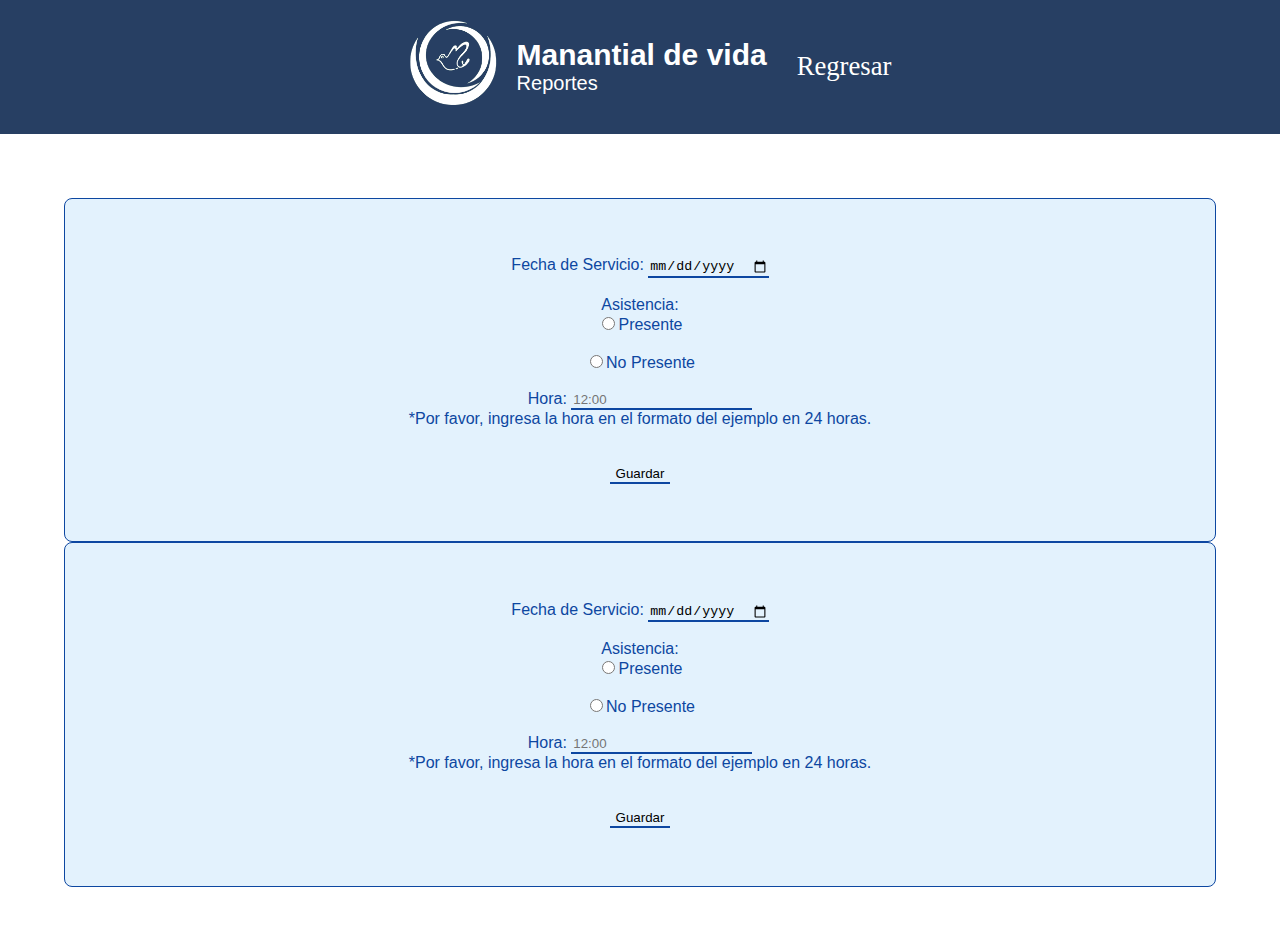
==== SitioWeb/archivo.html @ 5622afe5 "Comenzando descarga de archivos" ====
<!DOCTYPE html>
<html lang="en">
    <head>
        <meta charset="UTF-8">
        <meta name="viewport" content="width=device-width">
        <title>Asistencia</title>
        <link rel="shortcut icon" href="img/logoIcono.ico">
        <link rel="stylesheet" href="css/formStyle.css">
        <!--<script src="js/valAsist.js"></script>-->
    </head>
    <body>
        <div>
            <div class="header">
                <div class="logo"><a href="index.html"><img src="img/logoIglesiaBlanco.png"></a> </div>
                <div class="headTxt"><div class="titulo">Manantial de vida</div>
                <div class="subtitulo">Reportes</div></div>
                <div class="regresar"><a href="javascript: history.go(-1)">Regresar</a></div>
            </div>
            <div class="content">
                <div class="form">
                    <form name="Fasist" method="get" action="https://makitweb.com/demos/multiple-files-upload-at-once-with-php">
                        Fecha de Servicio:
                        <input type="date" name="fecha"><br><br>
                        Asistencia:<br>
                        <input type="radio" name="presente" value="Presente">Presente<br><br>
                        <input type="radio" name="presente" value="NoPresente">No Presente<br><br>
                        Hora:
                        <input type="text" name="hora" placeholder="12:00">
                        <br>*Por favor, ingresa la hora en el formato del ejemplo en 24 horas.
                        <br><br><br><input type="submit" name="guardar" id="descargarArchivo" value="Guardar">
                    </form>
                </div>
                <div class="form">
                    <form name="formu2" method="get" action="https://www.php.net/manual/es/features.file-upload.php">
                        Fecha de Servicio:
                        <input type="date" name="fecha"><br><br>
                        Asistencia:<br>
                        <input type="radio" name="presente" value="Presente">Presente<br><br>
                        <input type="radio" name="presente" value="NoPresente">No Presente<br><br>
                        Hora:
                        <input type="text" name="hora" placeholder="12:00">
                        <br>*Por favor, ingresa la hora en el formato del ejemplo en 24 horas.
                        <br><br><br><input type="submit" name="guardar" id="guardarArchivo" value="Guardar">
                    </form>
                </div>
            </div>
        </div>
    </body>
</html>
---- SitioWeb/css/formStyle.css ----
body{
    padding: 0;
    margin: 0;
}

.header{
    background-color:#273f63;
    display: flex;
    flex-flow: row;
    justify-content: center;
}

.regresar{
    text-decoration: none;
    font-size: 20pt;
    color: white;
    align-items: center;
    display: flex;
    margin-left: 30px;
}

a{
    color: white;
    text-decoration: none;
}

.logo{
    width: 10%;
}

.logo img{
    width: 100%;
}

.headTxt{
    padding: 3% 0;
}

.titulo{
    font-family: Arial, Helvetica, sans-serif;
    color:white;
    font-size: 30px;
    font-weight: bold;
}

.subtitulo{
    font-family: Arial, Helvetica, sans-serif;
    color: white;
    font-size: 20px;
}

.content{
    padding: 5%;
}

.form{
    background-color: #e3f2fd;
    border: 1px #0d47a1 solid;
    border-radius: 8px;
    padding: 5%;
    font-family: Arial, Helvetica, sans-serif;
    font-size: 16px;
    color: #0d47a1;
    text-align: center;
}

input{
    border-bottom: 2px #0d47a1 solid;
    border-left: none;
    border-top: none;
    border-right: none;
    background-color: #e3f2fd;
}

#guardar{
    background-color: #0d47a1;
    color: white;
    padding: 1%;
    border-radius: 15px;
    border: none;
}

#guardar:hover{
    background-color: #A9D6E5;
    border: none;
}

label{
    display: block;
    position: relative;
    padding-left: 35px;
    margin-bottom: 18px;
    margin-left: 40%;
}

.check{
    width: 18px;
    height: 18px;
}

.checkConte{
    text-align: left;
}

#registrosInventario{
    border: #0d47a1 solid;
    border-radius: 10px;
    width: 50px;
    height: 25px;
}

#estadoMemoria{
    font-family: Arial, Helvetica, sans-serif;
    text-align: center;
    margin-bottom: 20px;
}

@media screen and (max-width: 1200px) {
    .logo{
        width: 15%;
    }

    .headTxt{
        padding: 5% 0;
    }
}

@media screen and (max-width:900px) {
    .logo{
        width: 20%;
    }

    .headTxt{
        padding: 7% 0;
    }
}

@media screen and (max-width: 650px) {
    .logo{
        width: 25%;
    }

    .headTxt{
        padding: 9% 0;
    }
}

@media screen and (max-width: 500px) {
    .logo{
        width: 30%;
    }

    .headTxt{
        padding: 11% 0;
    }
}

@media screen and (max-width: 410px) {
    label{
        margin-left: 20%;
    }
}

@media print{
    body{
        display: none;
    }
}
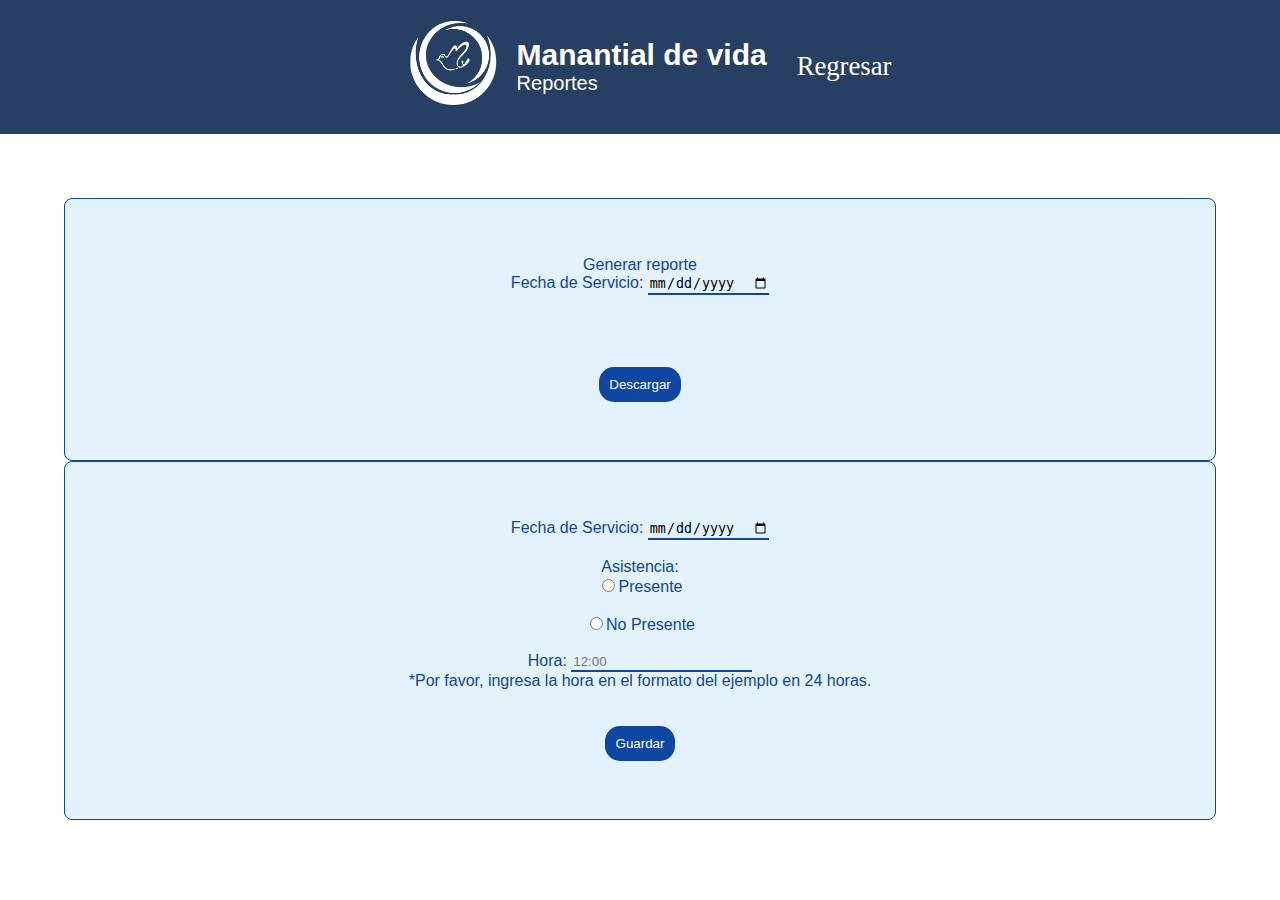
==== commit e7e4d934: "Generando archivo Excel" ====
--- a/SitioWeb/archivo.html
+++ b/SitioWeb/archivo.html
@@ -6,7 +6,7 @@
         <title>Asistencia</title>
         <link rel="shortcut icon" href="img/logoIcono.ico">
         <link rel="stylesheet" href="css/formStyle.css">
-        <!--<script src="js/valAsist.js"></script>-->
+        <script src="js/valArchivo.js"></script>
     </head>
     <body>
         <div>
@@ -17,19 +17,16 @@
                 <div class="regresar"><a href="javascript: history.go(-1)">Regresar</a></div>
             </div>
             <div class="content">
+
                 <div class="form">
-                    <form name="Fasist" method="get" action="https://makitweb.com/demos/multiple-files-upload-at-once-with-php">
+                    <form name="FArchivoB" method="get" action="Archivo/descargar.php">
+                        Generar reporte<br>
                         Fecha de Servicio:
                         <input type="date" name="fecha"><br><br>
-                        Asistencia:<br>
-                        <input type="radio" name="presente" value="Presente">Presente<br><br>
-                        <input type="radio" name="presente" value="NoPresente">No Presente<br><br>
-                        Hora:
-                        <input type="text" name="hora" placeholder="12:00">
-                        <br>*Por favor, ingresa la hora en el formato del ejemplo en 24 horas.
-                        <br><br><br><input type="submit" name="guardar" id="descargarArchivo" value="Guardar">
+                        <br><br><br><input type="submit" name="guardar" id="descargarArchivo" value="Descargar">
                     </form>
                 </div>
+
                 <div class="form">
                     <form name="formu2" method="get" action="https://www.php.net/manual/es/features.file-upload.php">
                         Fecha de Servicio:
--- a/SitioWeb/css/formStyle.css
+++ b/SitioWeb/css/formStyle.css
@@ -73,6 +73,22 @@
 }
 
 #guardar{
+    background-color: #0d47a1;
+    color: white;
+    padding: 1%;
+    border-radius: 15px;
+    border: none;
+}
+
+#descargarArchivo{
+    background-color: #0d47a1;
+    color: white;
+    padding: 1%;
+    border-radius: 15px;
+    border: none;
+}
+
+#guardarArchivo{
     background-color: #0d47a1;
     color: white;
     padding: 1%;
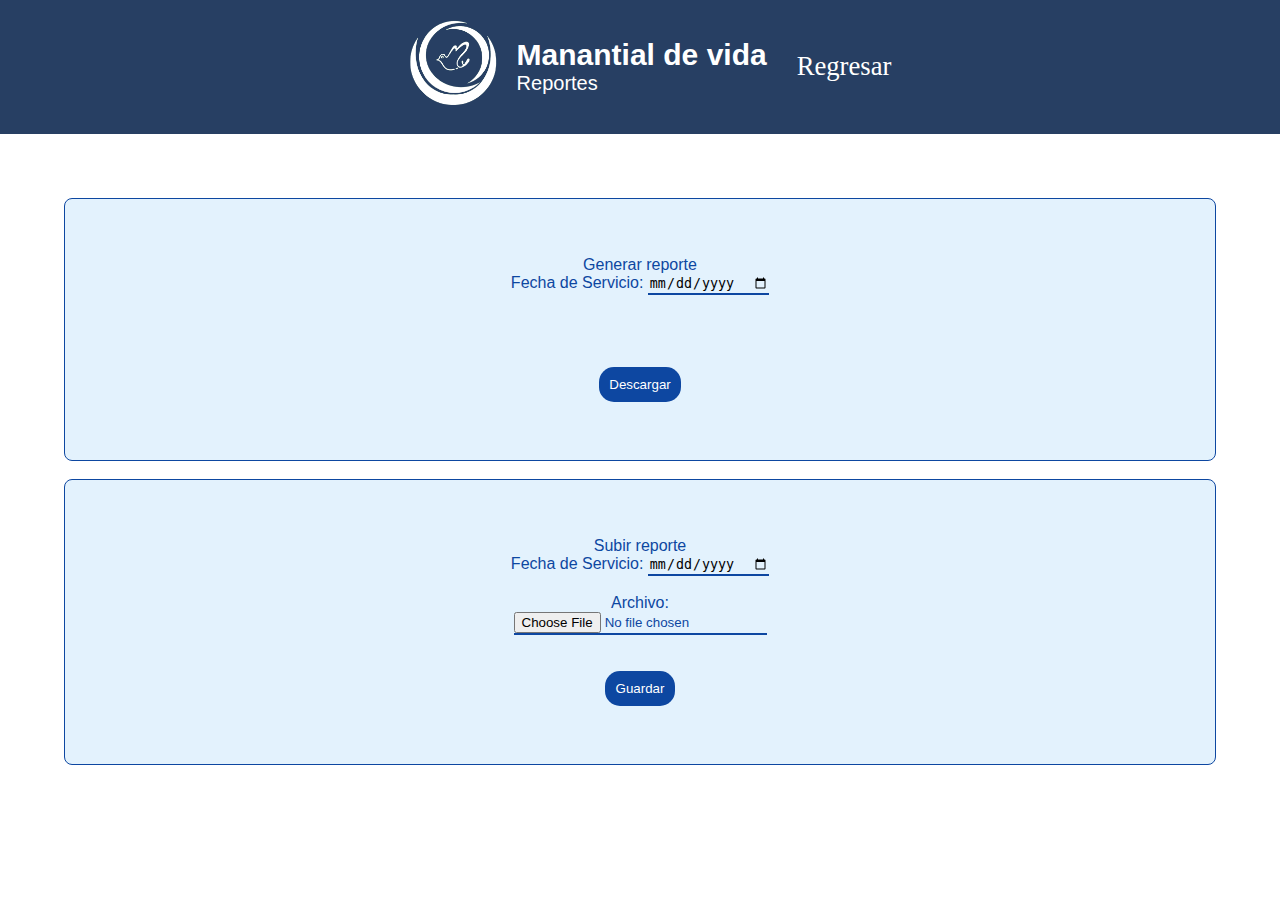
==== commit 05ee98f5: "Agregando metodos para subida, descarga y generación de archivo" ====
--- a/SitioWeb/archivo.html
+++ b/SitioWeb/archivo.html
@@ -19,24 +19,21 @@
             <div class="content">
 
                 <div class="form">
-                    <form name="FArchivoB" method="get" action="Archivo/descargar.php">
+                    <form name="FArchivoB" method="get" action="Archivo/buscar.php">
                         Generar reporte<br>
                         Fecha de Servicio:
                         <input type="date" name="fecha"><br><br>
                         <br><br><br><input type="submit" name="guardar" id="descargarArchivo" value="Descargar">
                     </form>
                 </div>
-
+                <br>
                 <div class="form">
-                    <form name="formu2" method="get" action="https://www.php.net/manual/es/features.file-upload.php">
+                    <form name="formu2" method="post" action="Archivo/subir.php" enctype="multipart/form-data">
+                        Subir reporte<br>
                         Fecha de Servicio:
                         <input type="date" name="fecha"><br><br>
-                        Asistencia:<br>
-                        <input type="radio" name="presente" value="Presente">Presente<br><br>
-                        <input type="radio" name="presente" value="NoPresente">No Presente<br><br>
-                        Hora:
-                        <input type="text" name="hora" placeholder="12:00">
-                        <br>*Por favor, ingresa la hora en el formato del ejemplo en 24 horas.
+                        Archivo:<br>
+                        <input type="file" name="file" id="file" accept=".xls">
                         <br><br><br><input type="submit" name="guardar" id="guardarArchivo" value="Guardar">
                     </form>
                 </div>
